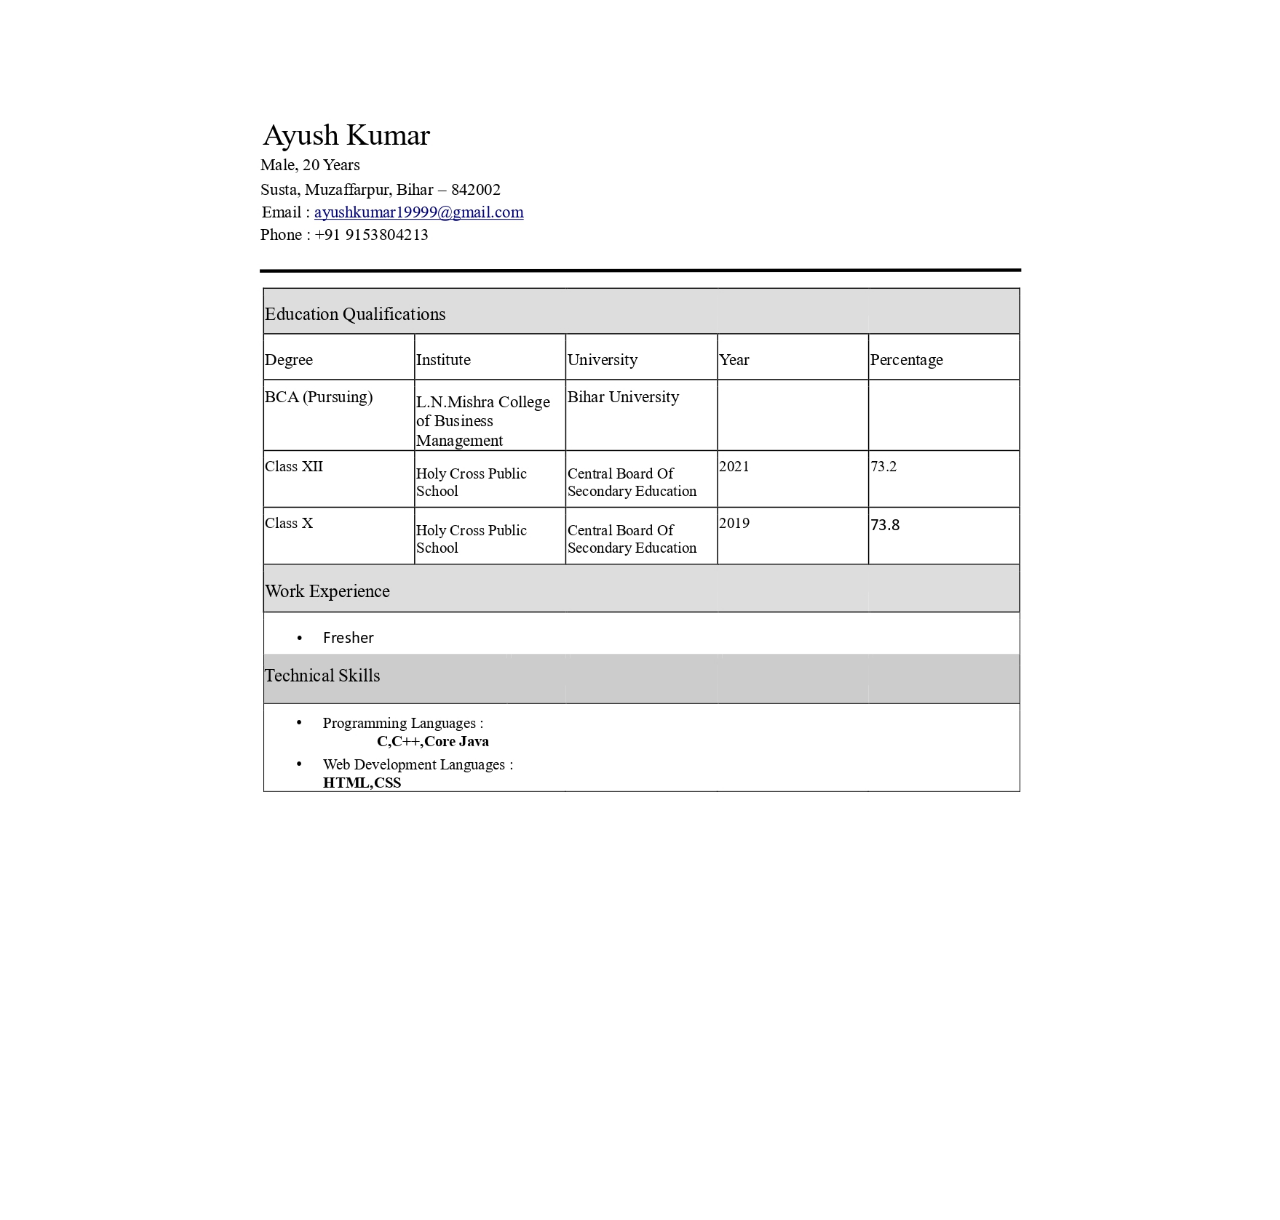
==== myresume.html @ cdabc76b "Add files via upload" ====
<!DOCTYPE html>
<html lang="en">
<head>
    <meta charset="UTF-8">
    <meta name="viewport" content="width=device-width, initial-scale=1.0">
    <title>MY-RESUME</title>
    <style>
        body{
            display: flex;
            justify-content: center;
        }
        #img img{
            height: 1200px;
           
        }
    </style>
</head>
<body>
    <div>
        <div id="img">
            <img src="ayushResume.jpg" alt="AYUSH_RESUME">
        </div>
    </div>
</body>
</html>
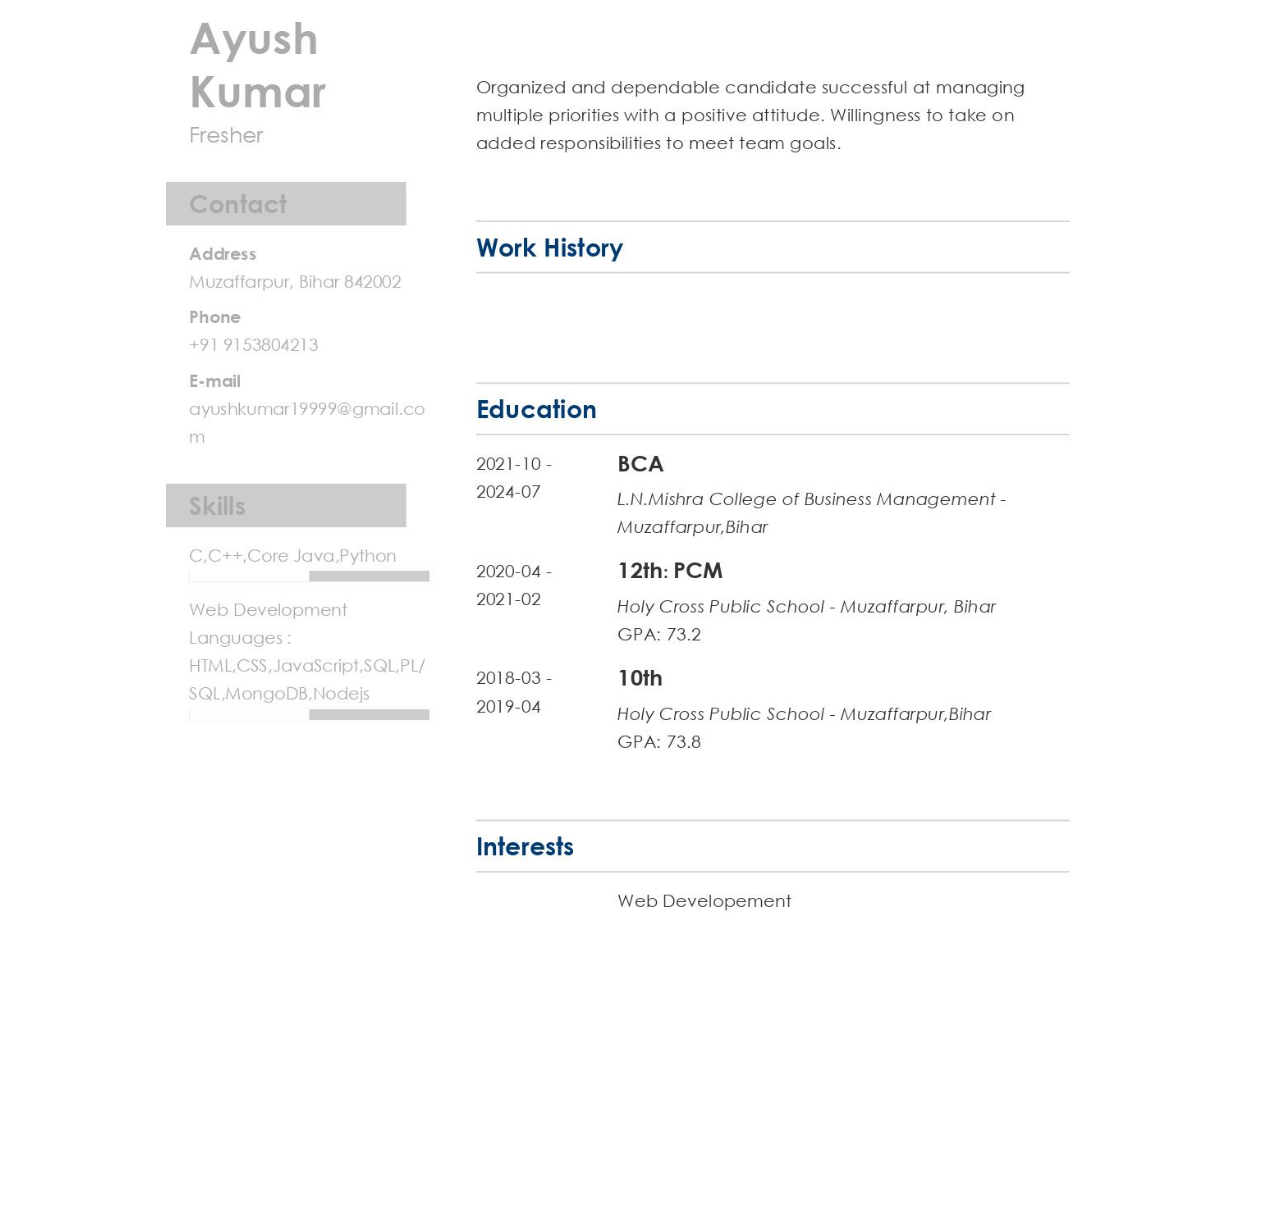
==== commit 7aef994e: "Update myresume.html" ====
--- a/myresume.html
+++ b/myresume.html
@@ -18,8 +18,8 @@
 <body>
     <div>
         <div id="img">
-            <img src="ayushResume.jpg" alt="AYUSH_RESUME">
+            <img src="NewResume.jpg" alt="AYUSH_RESUME">
         </div>
     </div>
 </body>
-</html>+</html>
